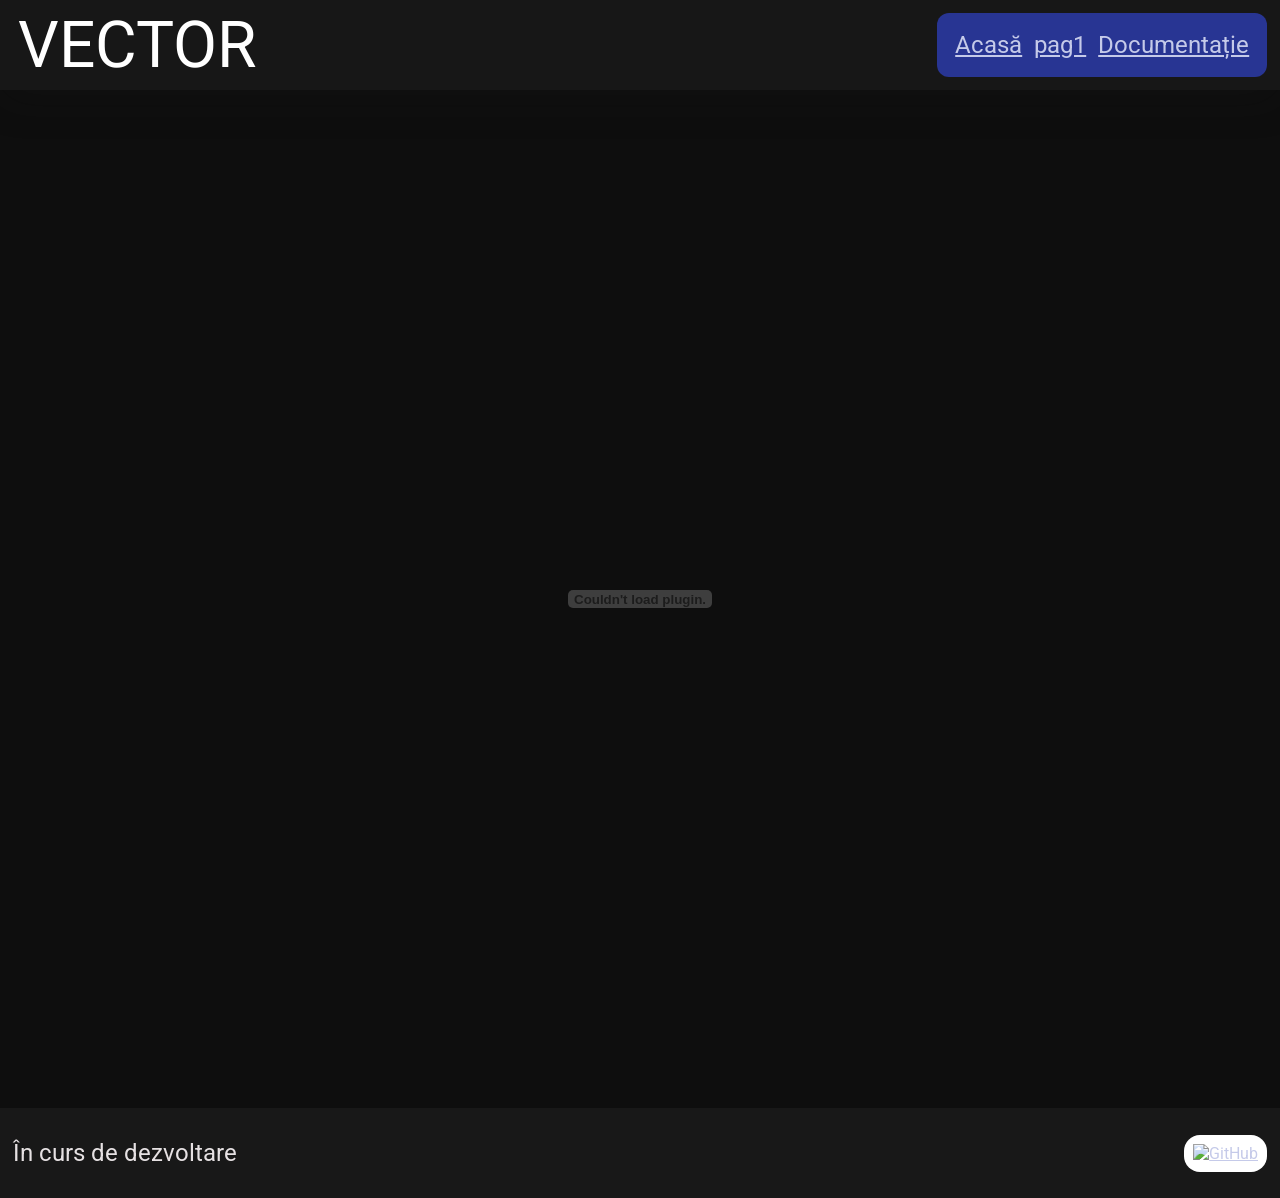
==== documentatie.html @ ebc9199d "Changes to the overall aspect of the project" ====
<!DOCTYPE html>
<html lang="en">
<head>
    <meta charset="UTF-8">
    <meta name="viewport" content="width=device-width, initial-scale=1.0">
    <link rel="stylesheet" href="styles.css">
    <script defer src="script.js"></script>
    <link href="https://fonts.googleapis.com/css2?family=Roboto:wght@400;700&display=swap" rel="stylesheet">
    <title>Documentație</title>
</head>
<body>
    <div class="centered">
        <div class="topbar"> 
            <div class="title">VECTOR</div>
            <div class="other-pages">
                <a href="index.html">Acasă</a> 
                <a href="index.html">pag1</a>
                <a href="documentatie.html">Documentație</a>
            </div>
        </div>

    </div>
    <div class="documentation">
        <embed src="documentation/scopul-vector.pdf" type="application/pdf" width="1200vw" height="1000vh" />
    </div>
    <footer>
        <div class="footer-content">
            <div class="footer-text">În curs de dezvoltare</div>
            <div class="footer-links">
                <a href="https://github.com/notvl4d/vector"><img src="https://upload.wikimedia.org/wikipedia/commons/9/91/Octicons-mark-github.svg" alt="GitHub"></a>
            </div>
        </div>
    </footer>
</body>
</html>
---- styles.css ----
.centered {
  position: relative;
  display: flex;
  justify-content: center;
  height: 10vh;
}
.title{
  font-size: 4rem;
  color: #ffffff;
  padding: 2vh;
}
.other-pages{
  display: flex;
  justify-content: space-between;
  margin-left: auto;
  margin-right: 1vw;
  font-size: 1.5rem;
  gap: .5em;
  width: auto;
  padding: 2vh;
  border-radius: .5em;
  background-color: #283593;
}
.topbar{
  top: 0;
  height: 10vh;
  font-size: 3rem;
  display: flex;
  align-items: center;
  position: fixed;
  width: 100%; 
  box-shadow: 0 10px 40px rgba(27, 26, 26, 0.2);
  background-color: rgba(27, 27, 27, 0.8);
  backdrop-filter: blur(5px);
  -webkit-backdrop-filter: blur(5px);
  z-index: 100;
}
.box{
  background-color: #232224;
  border: none;
  border-radius: 0.5em;
  color: #E6E1E3;
  height: 40vh;
  width: 30%;
  font-size: 1.5rem;
  resize: none;
}
.date{
  background-color: #232224;
  border: none;
  border-radius: 0.5em;
  color: #0e0e0e;
  height: 6vh;
  width: 20vw;
  font-size: 20px;
  resize: none;
}
.dynamic-container{
  height: 8vh;
  display: flex;
  flex-direction: row;
  align-items: center;
  gap: 1vh;
}
.calculate-button{
  background-color: #283593;
  border: none;
  border-radius: 0.5em;
  color: #E6E1E3;
  height: 5vh;
  width: 20vw;
  font-size: 1rem;
  cursor: pointer;
}
.documentation{
  position: relative;
  display: flex;
  justify-content: center;
  margin-top: 1vh;
  margin-bottom: 1vh;
  height: auto;
  z-index: 1;
}
.footer-content{
  position: relative;
  margin-top: auto;
  display: flex;
  align-items: center;
  width: 100%;
  height: 10vh;
  background-color: #181818;
}
.footer-links{
  padding: 1vh;
  border-radius: 1em;
  display: flex;
  justify-content: center;
  margin-left: auto;
  margin-right: 1vw;
  gap: 2em;
  background-color: #ffffff;
}
.footer-text{
  font-size: 1.5rem;
  color: #E6E1E3;
  margin-left: 1vw;
}
.footer-links img{
  width: 5vh;
  height: 5vh;
}

html, body{
  min-height: 100vh;
  margin: 0;
}
body{
  display: flex;
  flex-direction: column;
  color: #E6E1E3;
  background-color: #0e0e0e;
  font-family: 'Roboto', sans-serif;
}
main{
  flex:1;
  padding: 1vh;
}
a{
  color: #c5cae9;
}
a:hover{
  color: #E7DEFE;
}


.edge {
  stroke: #E6E1E3;
  stroke-width: 2;
}
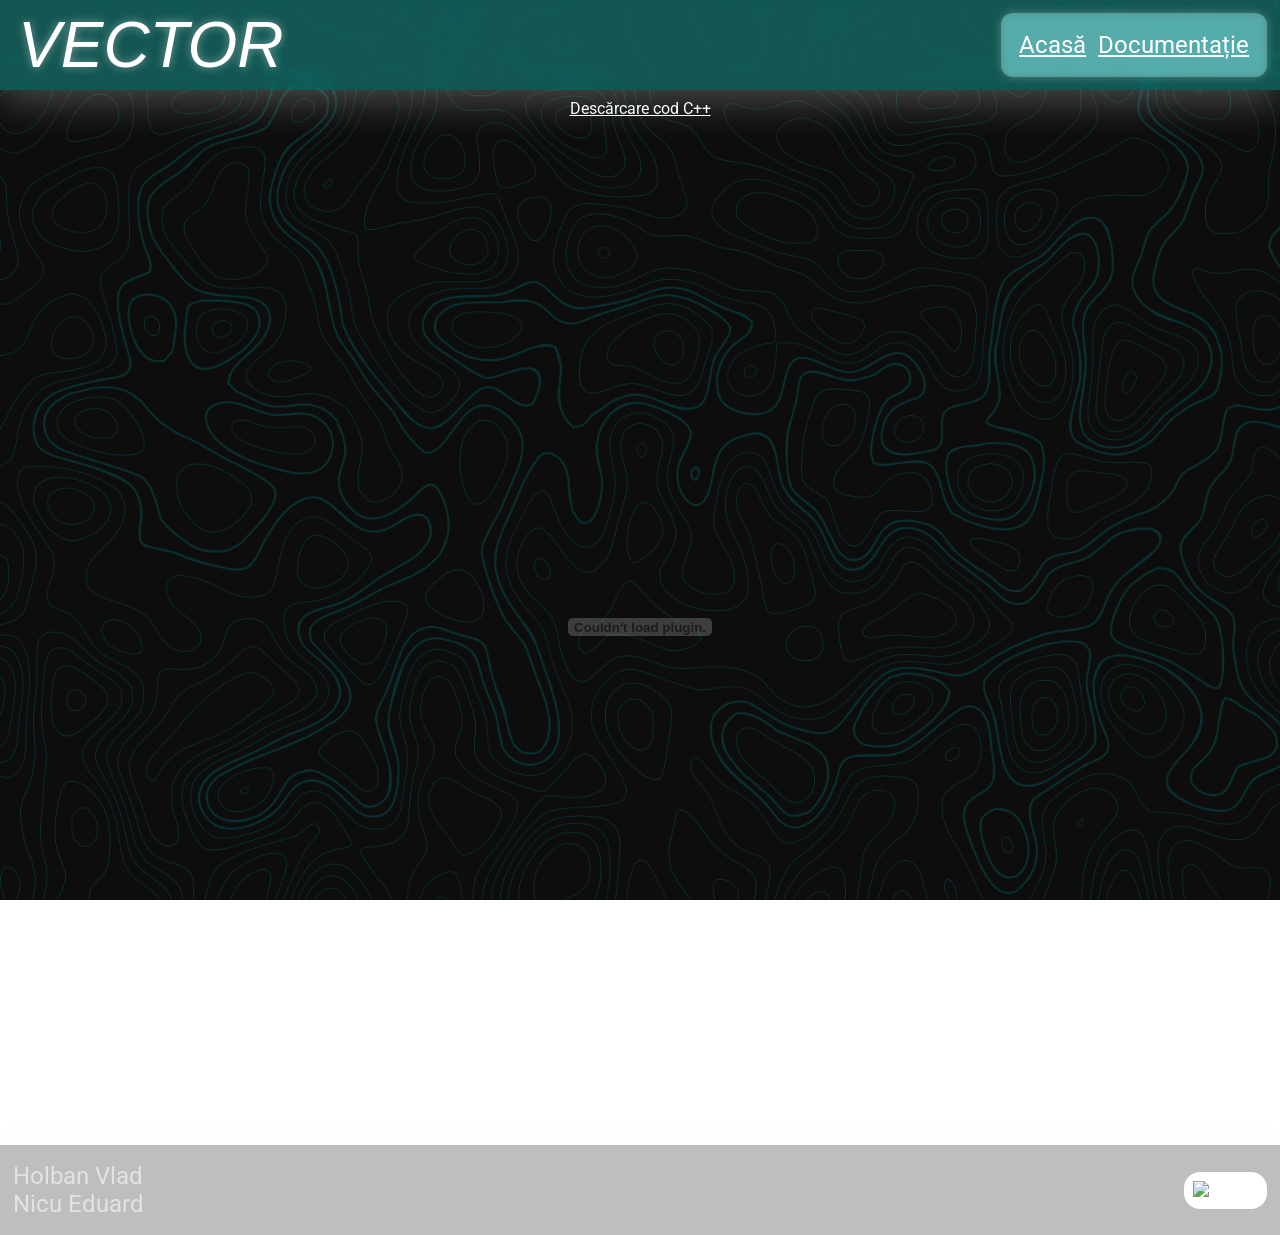
==== commit 9246b84a: "Add download link for C++ code in documentatie.html" ====
--- a/documentatie.html
+++ b/documentatie.html
@@ -14,22 +14,32 @@
             <div class="title">VECTOR</div>
             <div class="other-pages">
                 <a href="index.html">Acasă</a> 
-                <a href="index.html">pag1</a>
                 <a href="documentatie.html">Documentație</a>
             </div>
         </div>
 
     </div>
+    <main>
+    <div class="centered-simple">
+    	<div class="download-link">
+    		<a href="src/main.cpp" download="w3logo">
+			Descărcare cod C++
+    		</a>
+    	</div>
+    </div>
     <div class="documentation">
         <embed src="documentation/scopul-vector.pdf" type="application/pdf" width="1200vw" height="1000vh" />
     </div>
+    </main>
+    <!--Footer-->   
     <footer>
         <div class="footer-content">
-            <div class="footer-text">În curs de dezvoltare</div>
+            <div class="footer-text">
+Holban Vlad<br>Nicu Eduard</div>
             <div class="footer-links">
                 <a href="https://github.com/notvl4d/vector"><img src="https://upload.wikimedia.org/wikipedia/commons/9/91/Octicons-mark-github.svg" alt="GitHub"></a>
             </div>
         </div>
     </footer>
 </body>
-</html>+</html>
--- a/styles.css
+++ b/styles.css
@@ -3,11 +3,18 @@
   display: flex;
   justify-content: center;
   height: 10vh;
+}
+.centered-simple{
+  position: relative;
+  display: flex;
+  justify-content: center;
 }
 .title{
   font-size: 4rem;
   color: #ffffff;
   padding: 2vh;
+  font-style: italic;
+    text-shadow: 0 0 10px rgba(232, 232, 232, 0.5);
 }
 .other-pages{
   display: flex;
@@ -19,7 +26,10 @@
   width: auto;
   padding: 2vh;
   border-radius: .5em;
-  background-color: #283593;
+  box-shadow: 0 0px 10px rgba(232, 232, 232, 0.3);
+  background-color: rgba(255, 255, 255, 0.3);
+  backdrop-filter: blur(4px) saturate(150%);
+  -webkit-backdrop-filter: blur(4px) saturate(150%);
 }
 .topbar{
   top: 0;
@@ -29,31 +39,42 @@
   align-items: center;
   position: fixed;
   width: 100%; 
-  box-shadow: 0 10px 40px rgba(27, 26, 26, 0.2);
-  background-color: rgba(27, 27, 27, 0.8);
-  backdrop-filter: blur(5px);
-  -webkit-backdrop-filter: blur(5px);
+  box-shadow: 0 10px 40px rgba(232, 232, 232, 0.3);
+  background-color: rgba(34, 253, 242, 0.3);
+  backdrop-filter: blur(4px) saturate(150%);
+  -webkit-backdrop-filter: blur(4px) saturate(150%);
   z-index: 100;
 }
 .box{
-  background-color: #232224;
-  border: none;
-  border-radius: 0.5em;
-  color: #E6E1E3;
-  height: 40vh;
+  text-align: center; 
+  box-shadow: 0 10px 40px rgba(232, 232, 232, 0.1);
+  background-color: rgba(57, 57, 57, 0.3);
+  backdrop-filter: blur(4px) saturate(150%);
+  -webkit-backdrop-filter: blur(4px) saturate(150%);
+  color: #ffffff;
+  border: 2px solid #defffb;
+  border-radius: 20px;
+  height: 20vh;
   width: 30%;
-  font-size: 1.5rem;
+  font-size: 2rem;
   resize: none;
+}
+.box::placeholder{
+  color: #9d9d9d;
 }
 .date{
   background-color: #232224;
   border: none;
   border-radius: 0.5em;
-  color: #0e0e0e;
+  color: #ffffff;
   height: 6vh;
   width: 20vw;
   font-size: 20px;
   resize: none;
+  
+}
+.date::placeholder{
+  color: #ffffff;
 }
 .dynamic-container{
   height: 8vh;
@@ -62,8 +83,27 @@
   align-items: center;
   gap: 1vh;
 }
+.vertical-container{
+  display: flex;
+  flex-direction: column;
+  gap: 1vh;
+}
+.information{
+  font-size: 1rem;
+  width: 20vw;
+  height: 3vh;
+  border-radius: 0.5em;
+  padding: 1vh;
+  box-shadow: 0 0px 10px rgba(232, 232, 232, 0.3);
+  background-color: rgba(167, 246, 255, 0.3);
+  backdrop-filter: blur(4px) saturate(150%);
+  -webkit-backdrop-filter: blur(4px) saturate(150%);
+}
 .calculate-button{
-  background-color: #283593;
+  box-shadow: 0 0px 10px rgba(232, 232, 232, 0.3);
+  background-color: rgba(34, 253, 242, 0.3);
+  backdrop-filter: blur(4px) saturate(150%);
+  -webkit-backdrop-filter: blur(4px) saturate(150%);
   border: none;
   border-radius: 0.5em;
   color: #E6E1E3;
@@ -71,6 +111,27 @@
   width: 20vw;
   font-size: 1rem;
   cursor: pointer;
+  transition: all 0.3s ease;
+}
+.calculate-button:hover{
+  transform: scale(1.05);
+}
+.example-button{
+  box-shadow: 0 0px 10px rgba(232, 232, 232, 0.3);
+  background-color: rgba(34, 253, 242, 0.3);
+  backdrop-filter: blur(4px) saturate(150%);
+  -webkit-backdrop-filter: blur(4px) saturate(150%);
+  border: none;
+  border-radius: 0.5em;
+  color: #ffffff;
+  height: 5vh;
+  width: 20vw;
+  font-size: 1rem;
+  cursor: pointer;
+  transition: all 0.3s ease;
+}
+.example-button:hover{
+  transform: scale(1.05);
 }
 .documentation{
   position: relative;
@@ -88,7 +149,10 @@
   align-items: center;
   width: 100%;
   height: 10vh;
-  background-color: #181818;
+  box-shadow: 0 10px 40px rgba(232, 232, 232, 0.2);
+  background-color: rgba(42, 42, 42, 0.3);
+  backdrop-filter: blur(4px) saturate(150%);
+  -webkit-backdrop-filter: blur(4px) saturate(150%);
 }
 .footer-links{
   padding: 1vh;
@@ -109,16 +173,24 @@
   width: 5vh;
   height: 5vh;
 }
-
+.graf{
+  background-color: #232224;
+  border-radius: 10px;
+}
 html, body{
   min-height: 100vh;
   margin: 0;
 }
+html {zoom: 100%;}
 body{
   display: flex;
   flex-direction: column;
-  color: #E6E1E3;
-  background-color: #0e0e0e;
+  color: #ffffff;
+  background-image: url("photos/bgphoto.png");
+  background-size: cover;
+  background-repeat: no-repeat;
+  background-position: center;
+  background-attachment: fixed;
   font-family: 'Roboto', sans-serif;
 }
 main{
@@ -126,14 +198,25 @@
   padding: 1vh;
 }
 a{
-  color: #c5cae9;
+  color: #ffffff;
 }
 a:hover{
-  color: #E7DEFE;
-}
-
-
+  color: #b3c9fa;
+}
 .edge {
   stroke: #E6E1E3;
   stroke-width: 2;
 }
+.map-component {
+  width: 100%;
+  background-image: url("photos/harta_sectoare.png");
+  background-size: contain;
+  background-repeat: no-repeat;
+  background-position: center;
+  height: 100vh;
+}
+.map-container{
+  position: relative;
+  width: 100%;
+  height: 100vh;
+}
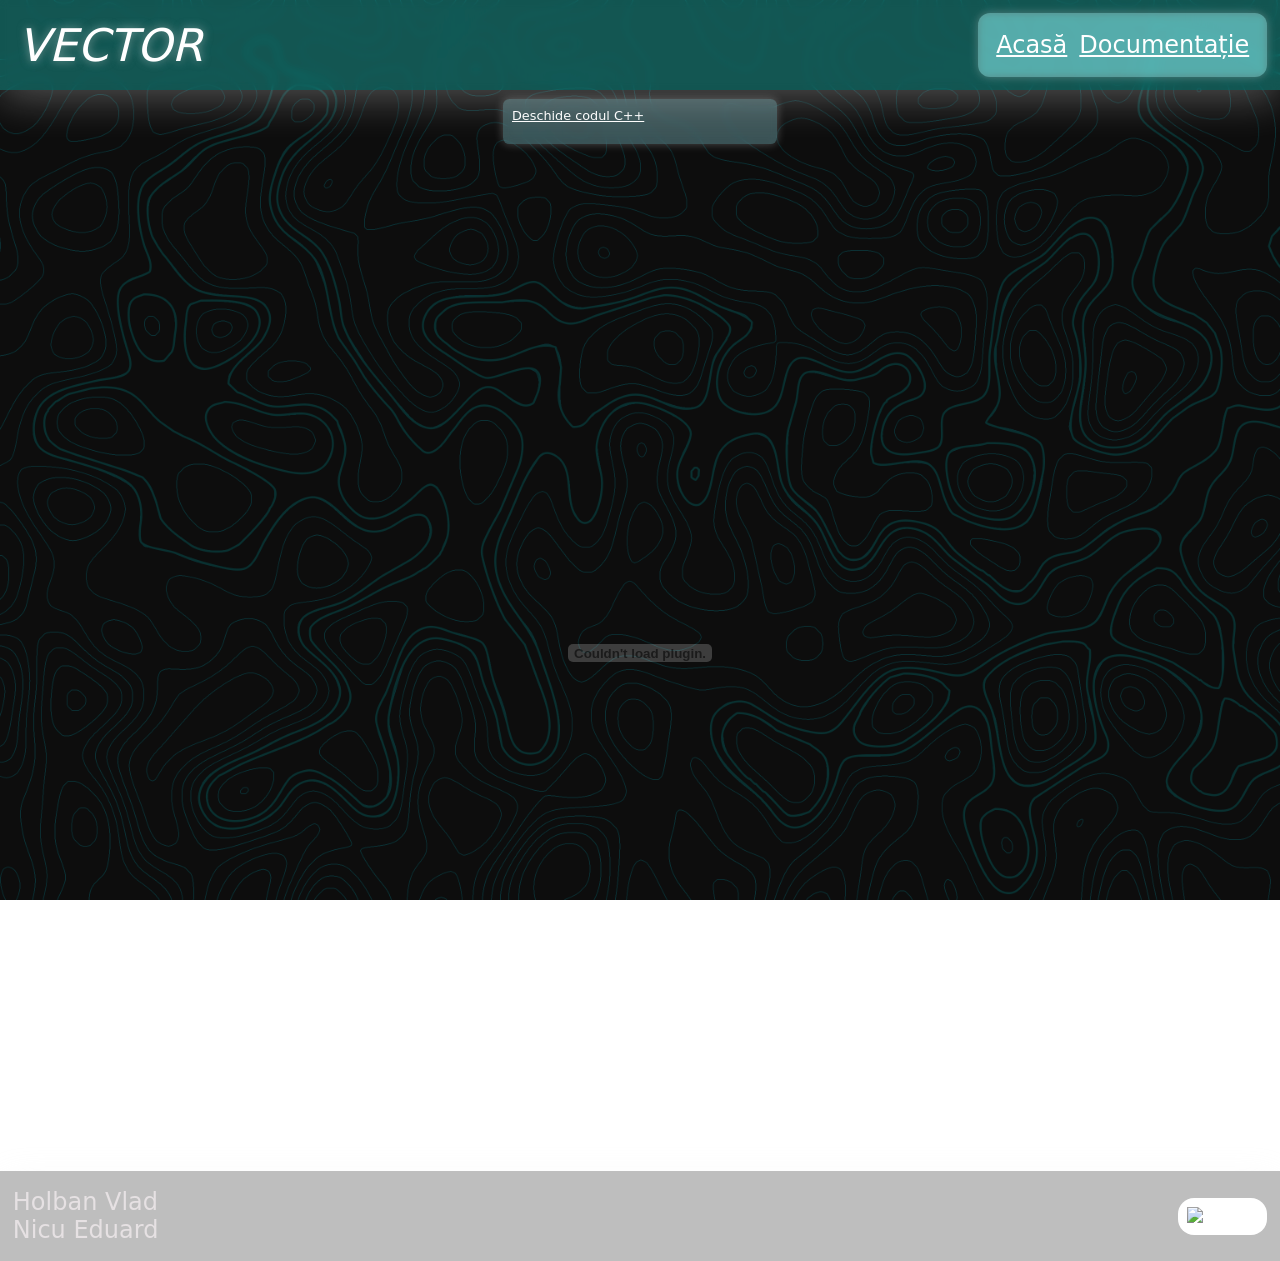
==== commit 4f4b3444: "Update download link for C++ code" ====
--- a/documentatie.html
+++ b/documentatie.html
@@ -22,8 +22,8 @@
     <main>
     <div class="centered-simple">
     	<div class="download-link">
-    		<a href="src/main.cpp" download="w3logo">
-			Descărcare cod C++
+    		<a href="https://onlinegdb.com/4jmjI5HtFp">
+			Deschide codul C++
     		</a>
     	</div>
     </div>
--- a/styles.css
+++ b/styles.css
@@ -10,7 +10,7 @@
   justify-content: center;
 }
 .title{
-  font-size: 4rem;
+  font-size: 5vh;
   color: #ffffff;
   padding: 2vh;
   font-style: italic;
@@ -89,7 +89,7 @@
   gap: 1vh;
 }
 .information{
-  font-size: 1rem;
+  font-size: 1.5vh;
   width: 20vw;
   height: 3vh;
   border-radius: 0.5em;
@@ -164,6 +164,17 @@
   gap: 2em;
   background-color: #ffffff;
 }
+.download-link{
+  font-size: 0.8em;
+  width: 20vw;
+  height: 3vh;
+  border-radius: 0.5em;
+  padding: 1vh;
+  box-shadow: 0 0px 10px rgba(232, 232, 232, 0.3);
+  background-color: rgba(167, 246, 255, 0.3);
+  backdrop-filter: blur(4px) saturate(150%);
+  -webkit-backdrop-filter: blur(4px) saturate(150%);
+}
 .footer-text{
   font-size: 1.5rem;
   color: #E6E1E3;
@@ -191,7 +202,7 @@
   background-repeat: no-repeat;
   background-position: center;
   background-attachment: fixed;
-  font-family: 'Roboto', sans-serif;
+  font-family: Inter, system-ui, -apple-system, BlinkMacSystemFont, Segoe UI, Roboto, sans-serif;
 }
 main{
   flex:1;
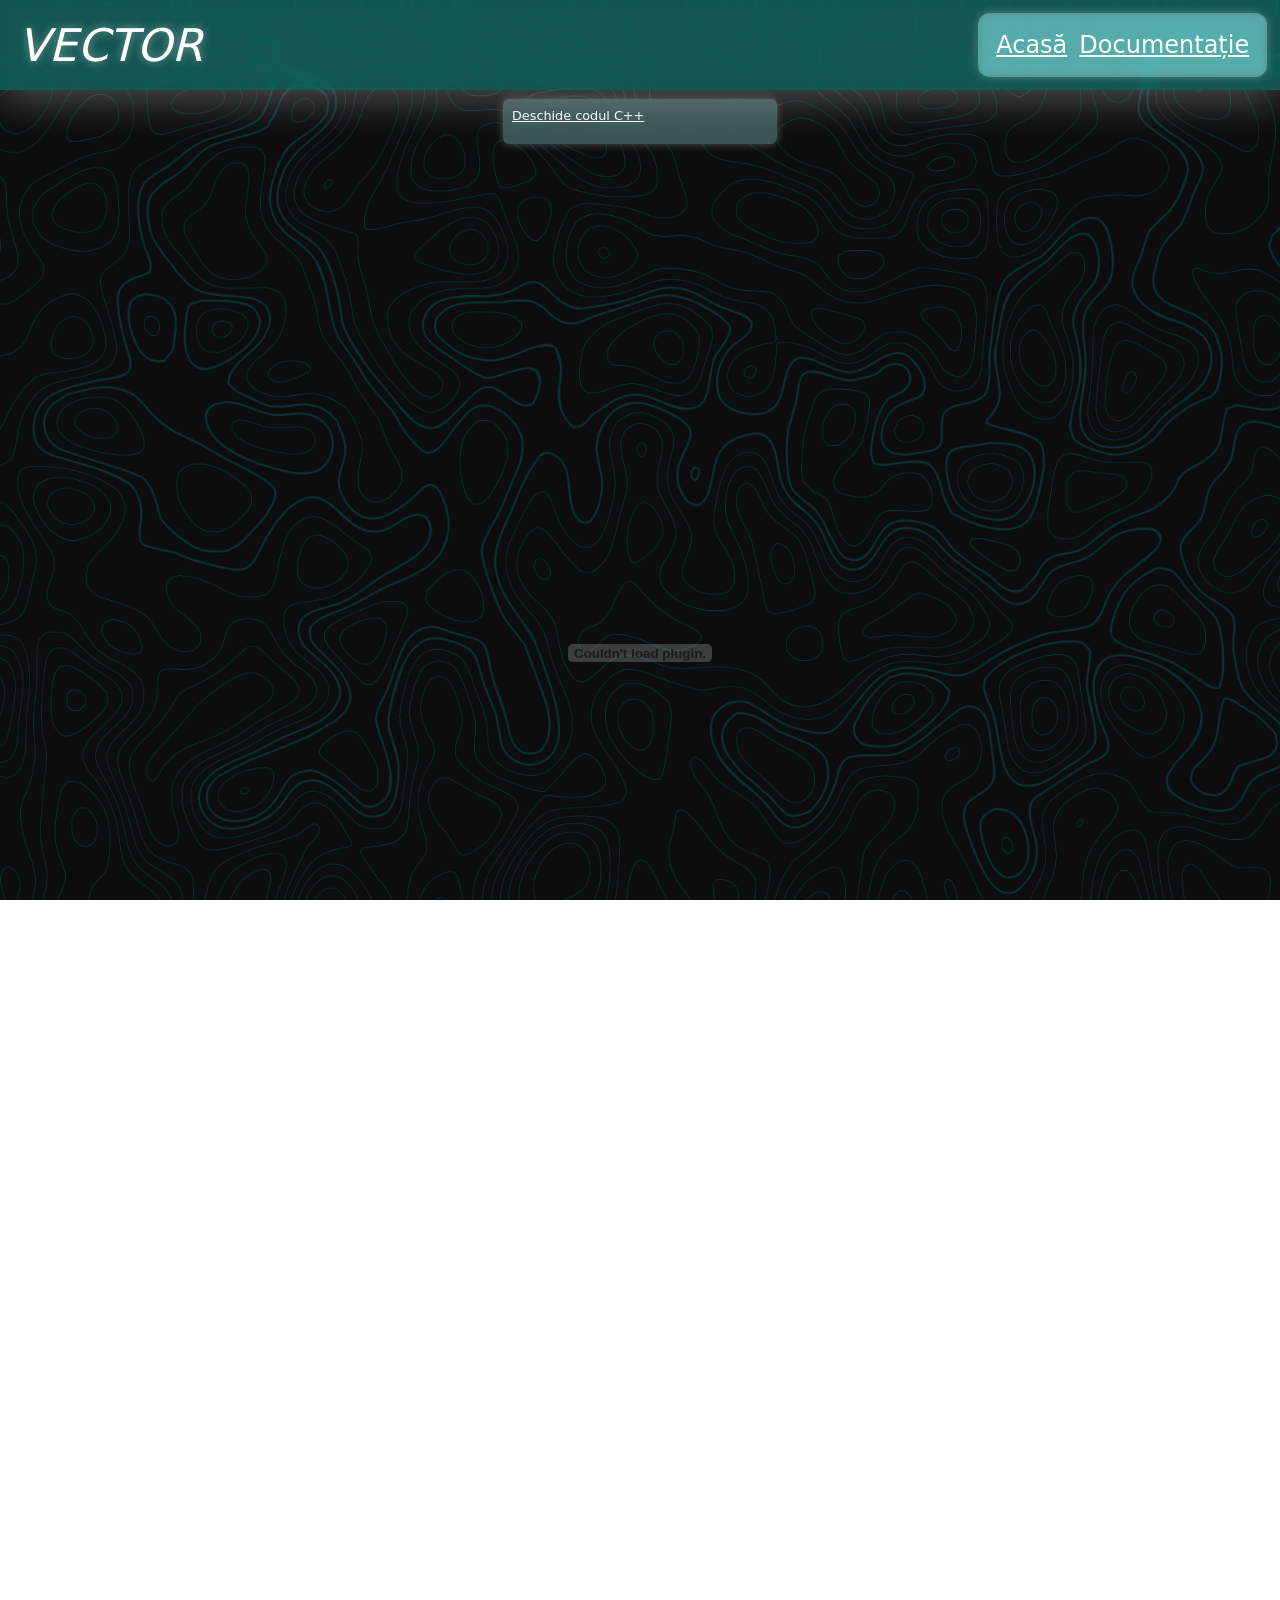
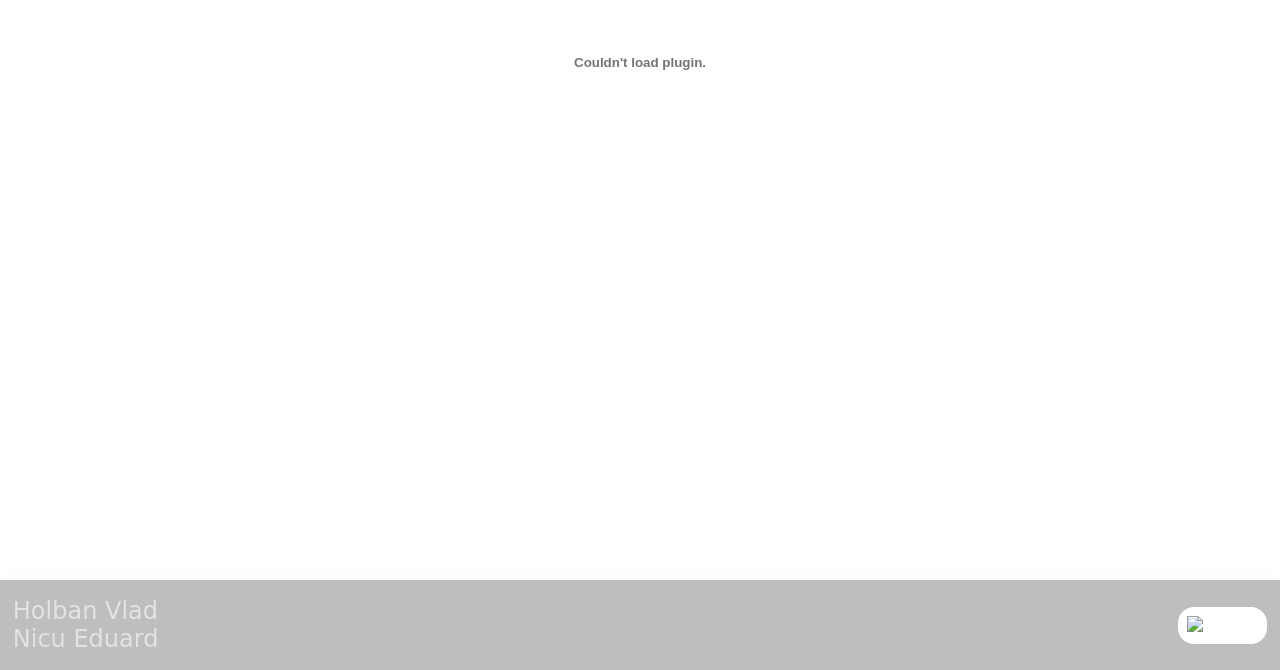
==== commit d0fd5707: "Add new PDF documentation embed" ====
--- a/documentatie.html
+++ b/documentatie.html
@@ -30,6 +30,9 @@
     <div class="documentation">
         <embed src="documentation/scopul-vector.pdf" type="application/pdf" width="1200vw" height="1000vh" />
     </div>
+	<div class="documentation">
+        <embed src="documentation/vector-doc.pdf" type="application/pdf" width="1200vw" height="1000vh" />
+    </div>
     </main>
     <!--Footer-->   
     <footer>
